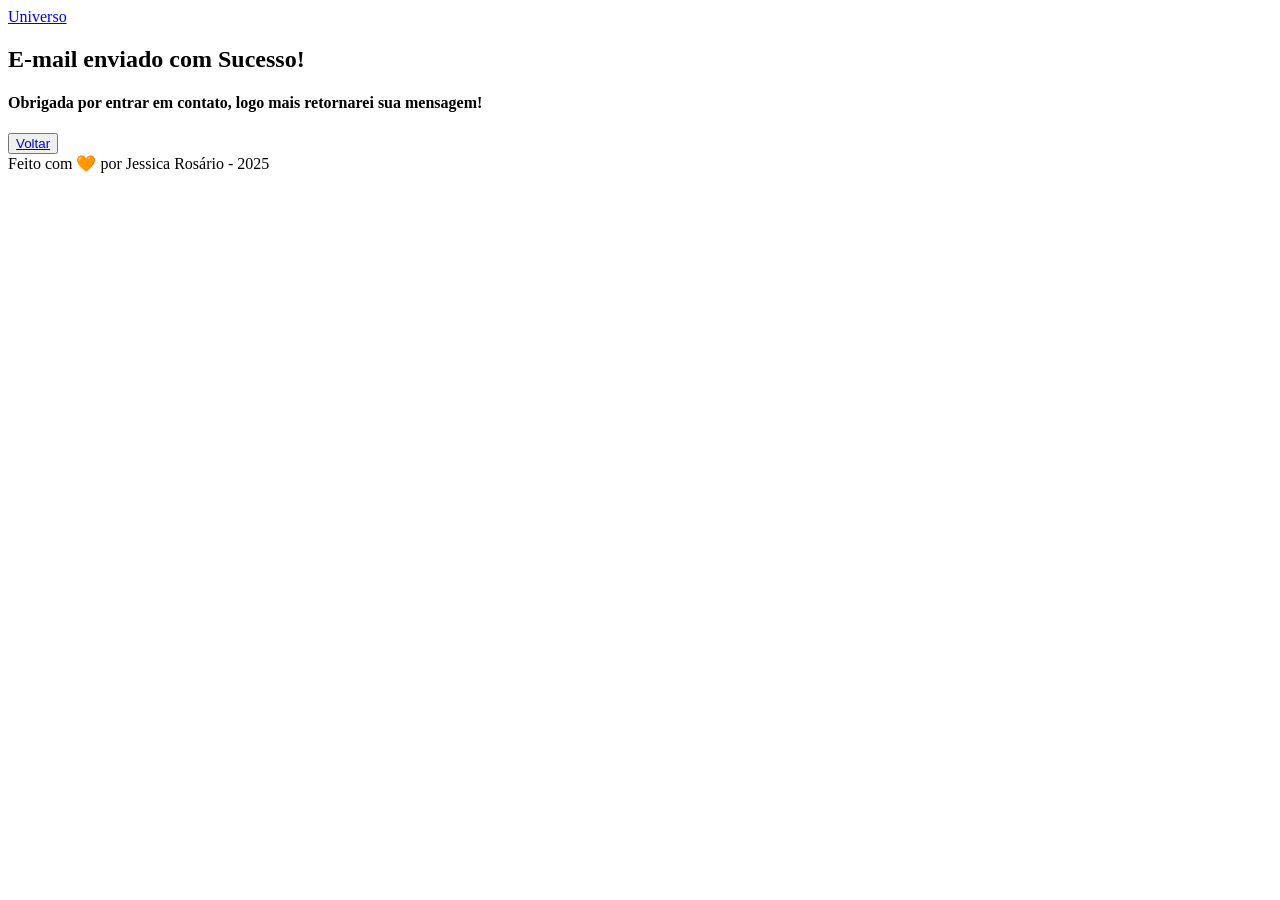
==== sucess.html @ e1c2d7d3 ":sparkles: feat: adiciona index.html" ====
<!DOCTYPE html>
<html lang="pt-br">
<head>
    <meta charset="UTF-8">
    <meta name="viewport" content="width=device-width, initial-scale=1.0">
    <meta name= "description" content="Projeto Portfólio">
    <meta name= "author" content= "Jessica Rosário">
    <meta name= "keywords" content= "HTML, CSS, JavaScript">
    <link rel="icon" href="./assets/img/favicon.svg">
    <title>Portfólio</title>
</head>
<body>
    <!-- Cabeçalho da página -->
    <header>

        <div id="header_content">
            <div id="titulo">
                <a href="./index.html">Universo</a>
            </div>
        </div>

    </header>

    <!-- Principal da página -->
    <main>

        <h2>E-mail enviado com Sucesso!</h2>
        <h4>Obrigada por entrar em contato, logo mais retornarei sua mensagem!</h4>

        <button><a href="./index.html">Voltar</a></button>

        
    </main>

    <!-- Rodapé da página -->
    <footer>

        Feito com 🧡 por Jessica Rosário - 2025

    </footer>
</body>
</html>
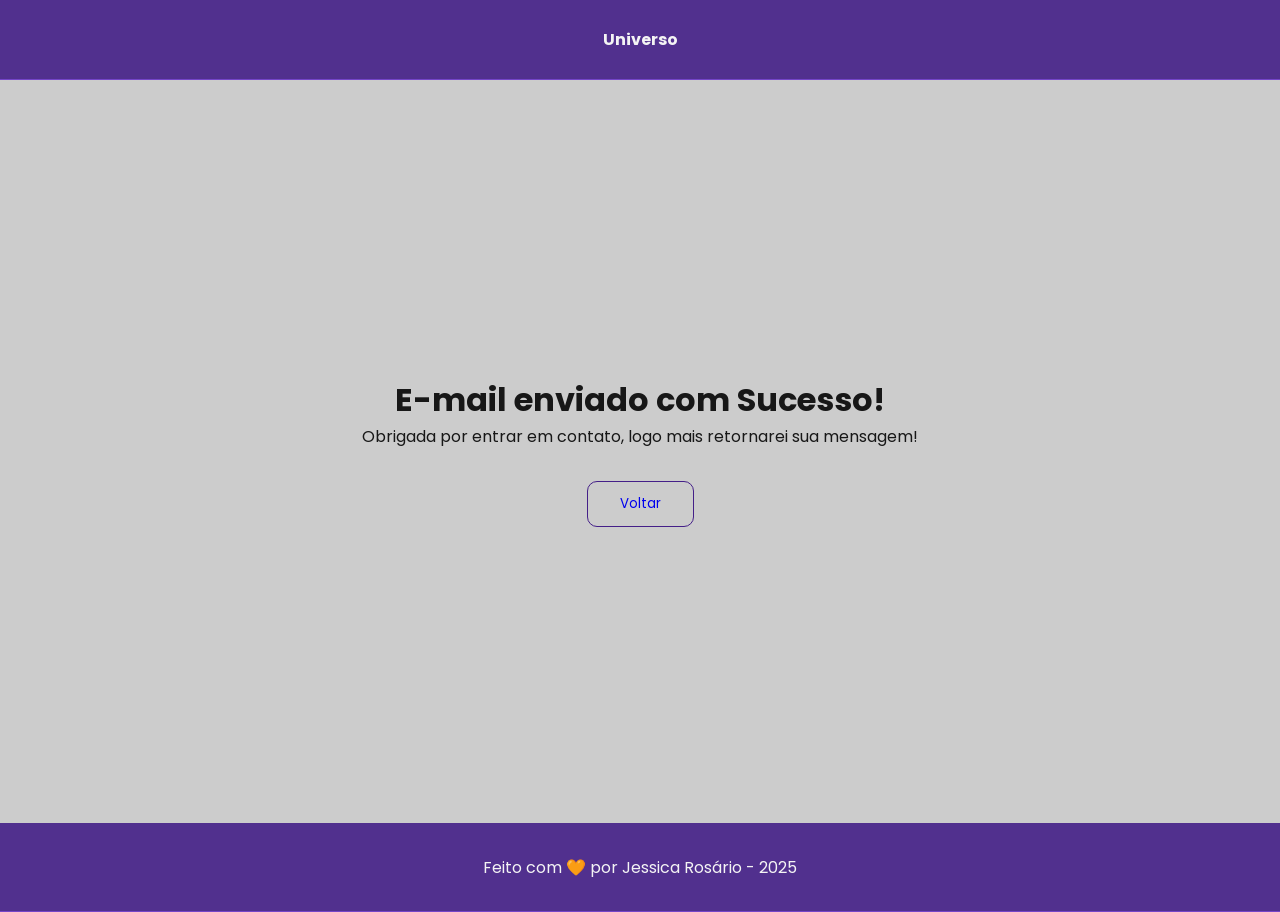
==== commit e1459c0a: ":lipstick: feat: Adiciona estilos ao index e success" ====
--- a/sucess.html
+++ b/sucess.html
@@ -1,19 +1,28 @@
 <!DOCTYPE html>
 <html lang="pt-br">
+
 <head>
     <meta charset="UTF-8">
     <meta name="viewport" content="width=device-width, initial-scale=1.0">
-    <meta name= "description" content="Projeto Portfólio">
-    <meta name= "author" content= "Jessica Rosário">
-    <meta name= "keywords" content= "HTML, CSS, JavaScript">
+    <meta name="description" content="Projeto Portfólio">
+    <meta name="author" content="Jessica Rosário">
+    <meta name="keywords" content="HTML, CSS, JavaScript">
     <link rel="icon" href="./assets/img/favicon.svg">
+    <link rel="preconnect" href="https://fonts.googleapis.com">
+    <link rel="preconnect" href="https://fonts.gstatic.com" crossorigin>
+    <link
+        href="https://fonts.googleapis.com/css2?family=Poppins:ital,wght@0,100;0,200;0,300;0,400;0,500;0,600;0,700;0,800;0,900;1,100;1,200;1,300;1,400;1,500;1,600;1,700;1,800;1,900&display=swap"
+        rel="stylesheet">
+
+    <link rel="stylesheet" href="./assets/css/styles.css">
+
     <title>Portfólio</title>
 </head>
 <body>
     <!-- Cabeçalho da página -->
     <header>
 
-        <div id="header_content">
+        <div class="flex menu_container" id="header_content">
             <div id="titulo">
                 <a href="./index.html">Universo</a>
             </div>
@@ -22,18 +31,21 @@
     </header>
 
     <!-- Principal da página -->
-    <main>
-
-        <h2>E-mail enviado com Sucesso!</h2>
+    <main class="flex sucess_container">
+        <div class="sucess_content">
+            <h1>E-mail enviado com Sucesso!</h1>
         <h4>Obrigada por entrar em contato, logo mais retornarei sua mensagem!</h4>
-
-        <button><a href="./index.html">Voltar</a></button>
+        </div>
+        <div>
+            <button class="botao"><a href="./index.html">Voltar</a></button>
+        </div>
+        
 
         
     </main>
 
     <!-- Rodapé da página -->
-    <footer>
+    <footer class="flex footer_container">
 
         Feito com 🧡 por Jessica Rosário - 2025
 
--- a/assets/css/styles.css
+++ b/assets/css/styles.css
@@ -0,0 +1,231 @@
+*{
+    margin: 0;
+    padding: 0;
+    box-sizing: border-box;
+    text-decoration: none;
+    outline: none;
+    font-weight: 400;
+    font-family: 'Poppins', sans-serif;
+}
+
+:root{
+    --purple-200: #9a7bd1;
+    --purple-500: #6b36c8;
+    --purple-800: #441f88;
+
+    --gray-200: #cccccc;
+    --gray-400: #505861;
+
+    --black-800: #171717;
+
+    --white: #F9F9F9;
+}
+
+html{
+    width: 100%;
+    height: 100vh;
+    scroll-behavior: smooth;
+}
+
+body{
+    background-color: var(--gray-200);
+    color: var(--black-800);
+    -webkit-font-smoothing: antialiased;
+    -moz-osx-font-smoothing: grayscale;
+}
+
+button,
+a{
+    cursor: pointer;
+}
+
+.botao{
+    text-align: center;
+    padding: 12px 32px;
+    background: none;
+    border: 1px solid var(--purple-800);
+    border-radius: 10px;
+    font-weight: 700;
+}
+
+.botao:hover{
+    background-color: var(--purple-800);
+    color: var(--white);
+}
+
+.flex{
+    display: flex;
+    justify-content: center;
+    align-items: center;
+}
+
+/* Estilização - Seção Header */
+
+.menu_container{
+    height: 80px;
+    position: sticky;
+    top: 0;
+    width: 100%;
+    background-color: var(--purple-800);
+    border-bottom:  1px solid var(--purple-500);
+    filter: opacity(0.9)
+}
+
+.menu_container a{
+    color: var(--white);
+    font-weight: 700;
+
+}
+
+.menu_container a:hover{
+    color: var(--purple-200)
+}
+
+.menu_content{
+    max-width: 1120px;
+    padding: 0 24px;
+    width: 100%;
+    display: flex;
+    justify-content: space-between;
+}
+
+.menu_list{
+    list-style: none;
+    text-align: center;
+}
+
+.menu_list li{
+    margin-left: 1rem;
+}
+
+/* Estilização da Seção Home */
+
+.home_container{
+    max-width: 1120px;
+    margin: 16px auto;
+    padding: 0 1rem;
+    height: calc(100vh - 100px);
+}
+
+.home_container p,
+h1,
+h4{
+    text-align: center;
+    font-size: 1rem;
+}
+
+.home_container h1{
+    font-size: 2.25rem;
+    line-height: 3rem;
+    font-weight: 700;
+}
+
+.home_container h4{
+    font-weight: 700;
+}
+
+.home_container p{
+    margin: 1rem 0;
+}
+
+.home_container .botao{
+    width: 50%;
+}
+
+.home_content{
+    width: 50vw;
+    flex-direction: column;
+}
+
+.home_content img{
+    margin: 0 auto;
+    width: 75%;
+}
+
+/* Estilização Seção about */
+
+
+.about_container{
+    max-width: 1120px;
+    margin: 16px auto;
+    padding: 0 1rem;
+    height: 100vh;
+}
+
+.about_container p,
+h1{
+    text-align: center;
+    font-size: 1rem;
+}
+
+.about_container h1{
+    font-size: 2rem;
+    line-height: 3rem;
+    font-weight: 700;
+}
+
+.about_container p{
+    margin: 1rem 0;
+}
+
+.about_content{
+    width: 50vw;
+    flex-direction: column;
+}
+
+.about_img{
+    display: flex;
+    margin-right: 16px;
+    width: 40%;
+    border: 5px solid var(--purple-800);
+    border-radius: 50%;
+}
+
+.about_github{
+    width: 50vw;
+    align-items: center;
+    justify-content: space-evenly;
+}
+
+
+/* estilização footer */
+
+
+.footer_container{
+    height: 89px;
+    width: 100%;
+    background-color: var(--purple-800);
+    border-bottom:  1px solid var(--purple-500);
+    filter: opacity(0.9);
+    color: var(--white);
+    font-size: 1rem;
+}
+
+/* estilização sucess */
+
+.sucess_container{
+    flex-direction: column;
+    max-width: 1120px;
+    margin: 16px auto;
+    padding: 0 1rem;
+    height: calc(100vh - 189px);
+    justify-content: center;
+    align-items: center;
+    gap: 2rem;
+}
+
+.sucess_container h1{
+    font-size: 2rem;
+    font-weight: 700;
+}
+
+.sucess_container h4{
+    font-size: 1rem;
+}
+
+.sucess_container .botao{
+    display: flex;
+    justify-content: center;
+    flex-direction: column;
+}
+
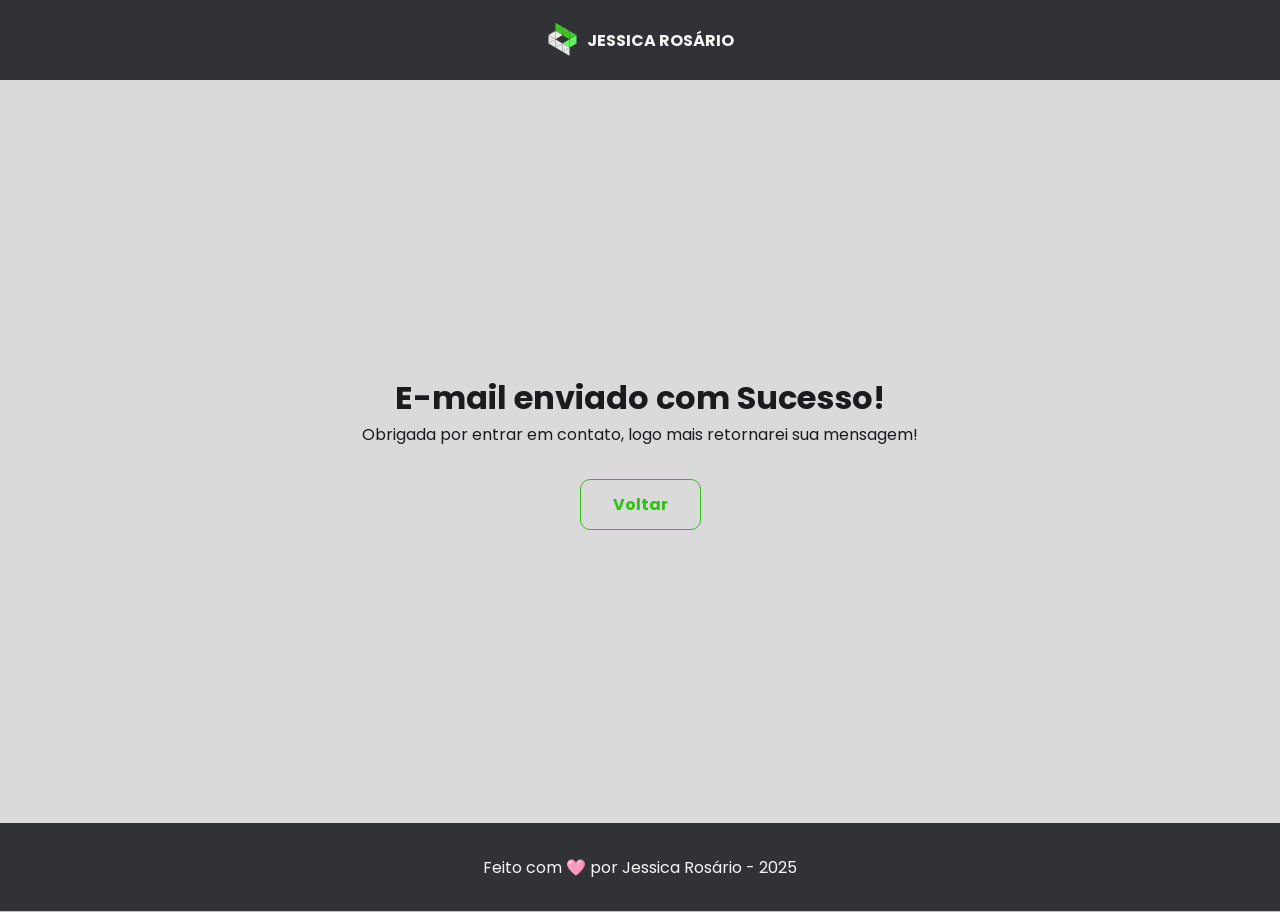
==== commit bdf21c60: ":lipstick: style: Melhoria no layout e estilos" ====
--- a/sucess.html
+++ b/sucess.html
@@ -23,8 +23,9 @@
     <header>
 
         <div class="flex menu_container" id="header_content">
-            <div id="titulo">
-                <a href="./index.html">Universo</a>
+            <div class="flex titulo" id="titulo">
+                <img class="flex logo" src="./assets/img/logo-jsr.svg" alt="logo">
+                <a href="#">Jessica Rosário</a>
             </div>
         </div>
 
@@ -37,7 +38,7 @@
         <h4>Obrigada por entrar em contato, logo mais retornarei sua mensagem!</h4>
         </div>
         <div>
-            <button class="botao"><a href="./index.html">Voltar</a></button>
+            <a class="flex botao" href="./index.html">Voltar</a>
         </div>
         
 
@@ -47,7 +48,7 @@
     <!-- Rodapé da página -->
     <footer class="flex footer_container">
 
-        Feito com 🧡 por Jessica Rosário - 2025
+        Feito com 🩷 por Jessica Rosário - 2025
 
     </footer>
 </body>
--- a/assets/css/styles.css
+++ b/assets/css/styles.css
@@ -9,14 +9,16 @@
 }
 
 :root{
-    --purple-200: #9a7bd1;
-    --purple-500: #6b36c8;
-    --purple-800: #441f88;
-
-    --gray-200: #cccccc;
-    --gray-400: #505861;
-
-    --black-800: #171717;
+    --green-200: #9adf9a;
+    --green-400: #30C213;
+
+    --pink-500: #C21394;
+
+    --gray-200: #dadada;
+    --gray-400: #bcbbbf;
+    --gray-800: #1e1f23;
+
+    --black-800: #1b1a1d;
 
     --white: #F9F9F9;
 }
@@ -40,16 +42,17 @@
 }
 
 .botao{
+    color: var(--green-400);
     text-align: center;
     padding: 12px 32px;
     background: none;
-    border: 1px solid var(--purple-800);
+    border: 1px solid var(--green-400);
     border-radius: 10px;
     font-weight: 700;
 }
 
 .botao:hover{
-    background-color: var(--purple-800);
+    background-color: var(--green-400);
     color: var(--white);
 }
 
@@ -57,6 +60,11 @@
     display: flex;
     justify-content: center;
     align-items: center;
+}
+
+span{
+    color: var(--pink-500);
+    font-weight: 600;
 }
 
 /* Estilização - Seção Header */
@@ -66,22 +74,22 @@
     position: sticky;
     top: 0;
     width: 100%;
-    background-color: var(--purple-800);
-    border-bottom:  1px solid var(--purple-500);
+    background-color: var(--gray-800);
+    border-bottom:  1px solid var(--gray-600);
     filter: opacity(0.9)
 }
 
 .menu_container a{
     color: var(--white);
     font-weight: 700;
-
 }
 
 .menu_container a:hover{
-    color: var(--purple-200)
+    color: var(--green-400)
 }
 
 .menu_content{
+    text-transform: uppercase;
     max-width: 1120px;
     padding: 0 24px;
     width: 100%;
@@ -89,6 +97,12 @@
     justify-content: space-between;
 }
 
+
+.menu_content .logo{
+    width: 3rem;
+    height: 3rem;
+}
+
 .menu_list{
     list-style: none;
     text-align: center;
@@ -107,29 +121,34 @@
     height: calc(100vh - 100px);
 }
 
-.home_container p,
-h1,
-h4{
-    text-align: center;
-    font-size: 1rem;
-}
-
-.home_container h1{
+.home_content h1,
+h4,
+p{
+    text-align: left;
+}
+
+.home_content h1{
     font-size: 2.25rem;
     line-height: 3rem;
     font-weight: 700;
 }
 
-.home_container h4{
-    font-weight: 700;
-}
-
-.home_container p{
-    margin: 1rem 0;
-}
-
-.home_container .botao{
-    width: 50%;
+.home_content h4{
+    font-size: 1.5rem;
+    font-weight: 700;
+}
+
+.home_content p{
+    font-size: 1rem;
+    margin: 1.5rem 0;
+}
+
+.home_content .botao{
+    width: 45%;
+}
+
+.home_botao{
+    justify-content: space-evenly;
 }
 
 .home_content{
@@ -139,7 +158,7 @@
 
 .home_content img{
     margin: 0 auto;
-    width: 75%;
+    width: 90%;
 }
 
 /* Estilização Seção about */
@@ -158,35 +177,134 @@
     font-size: 1rem;
 }
 
+.about_container p{
+    text-align: justify;
+    text-transform:initial;
+    margin-bottom: 1rem;
+}
+
 .about_container h1{
+    text-transform: uppercase;
+    margin-bottom: 2rem;
     font-size: 2rem;
     line-height: 3rem;
     font-weight: 700;
 }
 
-.about_container p{
-    margin: 1rem 0;
-}
-
 .about_content{
+    margin-left: 1rem;
     width: 50vw;
     flex-direction: column;
 }
 
 .about_img{
-    display: flex;
-    margin-right: 16px;
-    width: 40%;
-    border: 5px solid var(--purple-800);
+    width: 20rem;
+    height: 20rem;
+    border: 0.5rem solid var(--green-200); 
     border-radius: 50%;
 }
 
 .about_github{
+    margin-top: 1.5rem;
     width: 50vw;
     align-items: center;
     justify-content: space-evenly;
 }
 
+/* Estilização da tabela - seção contact */
+
+.contato_container{
+    display: grid;
+    grid-template-columns: 1fr 1fr;
+    justify-content: center;
+    align-items: center;
+    gap: 1.25rem;
+    max-width: 1120px;
+    margin: 4rem auto 2rem;
+    padding: 0 2rem;
+}
+
+.contato_container h4{
+    text-transform: uppercase;
+    margin: 1rem 0;
+    font-size: 2rem;
+    font-weight: 700;
+}
+
+.contato_content{
+    flex-direction: column;
+    margin: 4rem 0 0 0;
+    font-size: 1rem;
+}
+
+.contato_content p{
+    display: block;
+    text-align: justify;
+}
+
+.social_icon{
+    width: 4rem;
+    height: 4rem;
+}
+
+.social_icon:hover{
+    filter: brightness(0) 
+            saturate(100%) 
+            invert(20%) 
+            sepia(24%) 
+            saturate(4557%) 
+            hue-rotate(242deg) 
+            brightness(89%) 
+            contrast(108%);
+}
+
+/* estilizacao redes sociais */
+
+.social_container{
+    display: flex;
+    justify-content: space-evenly;
+    margin: 2rem 0 0 0;
+}
+
+
+/* Estilização formulario */
+
+form{
+    background-color: var(--gray-400);
+    border-radius: 10px;
+    display: flex;
+    flex-direction: column;
+    margin: 7rem 0 0 0;
+    padding: 1.5rem 1rem;
+    border: none;
+}
+
+form label{
+    font-size: 1rem;
+    text-align: left;
+}
+
+form input,
+textarea{
+    width: 100%;
+    margin: 0.25rem 0 0.5rem;
+    padding: 0.5rem;
+    border-radius: 10px;
+    border: none;
+    font-size: 1rem;
+}
+
+textarea{
+    resize: none;
+}
+
+form span{
+    margin-bottom: 0.5rem;
+    margin-left: 0.75rem;
+    font-size: 0.75rem;
+    line-height: 1rem;
+    color: var(--pink-500);
+}
 
 /* estilização footer */
 
@@ -194,14 +312,23 @@
 .footer_container{
     height: 89px;
     width: 100%;
-    background-color: var(--purple-800);
-    border-bottom:  1px solid var(--purple-500);
+    background-color: var(--gray-800);
+    border-bottom:  1px solid var(--gray-400);
     filter: opacity(0.9);
     color: var(--white);
     font-size: 1rem;
 }
 
 /* estilização sucess */
+
+.menu_container {
+    text-transform: uppercase;
+}
+
+.menu_container img{
+    height: 3rem;
+    margin-right: 0.5rem;
+}
 
 .sucess_container{
     flex-direction: column;
@@ -223,9 +350,197 @@
     font-size: 1rem;
 }
 
-.sucess_container .botao{
+
+/* .sucess_container .botao{
     display: flex;
     justify-content: center;
     flex-direction: column;
-}
-
+} */
+
+/* MODO RESPONSIVO */
+
+/* smartphone - telas até 480px */
+
+@media screen and (max-width: 480px) {
+
+    body{
+        display: flex;
+        flex-direction: column;
+        min-height: 100vh;
+    }
+
+    main{
+        display: flex;
+        flex: 1;
+        flex-direction: column;
+
+    }
+
+    footer{
+        margin-top: auto;
+    }
+
+    /* ajustes no menu */
+
+    .menu_container{
+        height: auto;
+        padding: 1rem 0;
+
+    }
+
+    .menu_content{
+        justify-content: center;
+        max-width: 100%;
+    }
+
+    #titulo a{
+        font-size: 1.75rem;
+    }
+
+    .menu_list{
+        display: none;
+    }
+
+    /* ajustes no home */
+
+    .home_container{
+        flex-direction: column-reverse;
+        width: 100%;
+        height: auto;
+        margin-top: 2rem;
+
+    }
+
+    .home_content{
+        width: 100%;
+    }
+
+    .home_content h1{
+        font-size: 1.75rem;
+        line-height: 2.25rem;
+    }
+
+    .home_content .botao,
+    .home_content img{
+        width: 80%;
+    }
+
+    /* .home_content .img{
+        width: 80%;
+    } */
+
+    #home_texto{
+        margin-top: 0.5rem;
+    }
+
+    #home_imagem{
+        margin-bottom: 0;
+    }
+    
+    /* ajustes no sobre */
+
+    .about_container{
+        flex-direction: column;
+        width: 100%;
+        height: auto;
+        margin-top: 3rem;
+
+    }
+
+    /* .about_container img{
+        
+    } */
+
+    .about_container h1{
+        font-size: 1.75rem;
+        line-height: 2.25rem;
+    }
+
+    .about_github{
+        flex-direction: column;
+        gap: 0.5rem;
+
+    }
+
+    .about_github p{
+        display: none;
+    }
+
+    .about_github .botao{
+        width: 80%;
+    }
+
+    /* ajustes contato */
+
+    .contato_container{
+        grid-template-columns: 1fr;
+        width: 100%;
+        height: auto;
+        margin-top: 2rem;
+        padding: 0 1rem;
+    }
+
+    .contato_content{
+        width: 100%;
+    }
+
+    .contato_content h4{
+        font-size: 1.75rem;
+        line-height: 2.25rem;
+    }
+
+    .contato_content p{
+        margin: 1rem;
+    }
+
+    /* ajustes redes sociais */
+
+
+    .social_container{
+
+        justify-content: center;
+        width: 100%;
+    }
+
+    .social_icon{
+        width: 4rem;
+        height: 4rem;
+    }
+
+    /* ajustes da form */
+
+    form{
+        margin: 1rem 0 0 0;
+        padding: 1rem;
+
+    }
+}
+
+    /* media para tablets */
+
+@media screen and (min-width: 600px) and (max-width: 1024px) {
+    body {
+        font-size: 18px;
+    }
+
+    .container {
+        width: 80%;
+        margin: 0 auto;
+    }
+
+    .menu {
+        display: flex;
+        flex-direction: column;
+    }
+
+    .about_github p{
+        display: none;
+    }
+
+    .about_github .botao{
+        width: 80%;
+    }
+    
+
+}    
+
